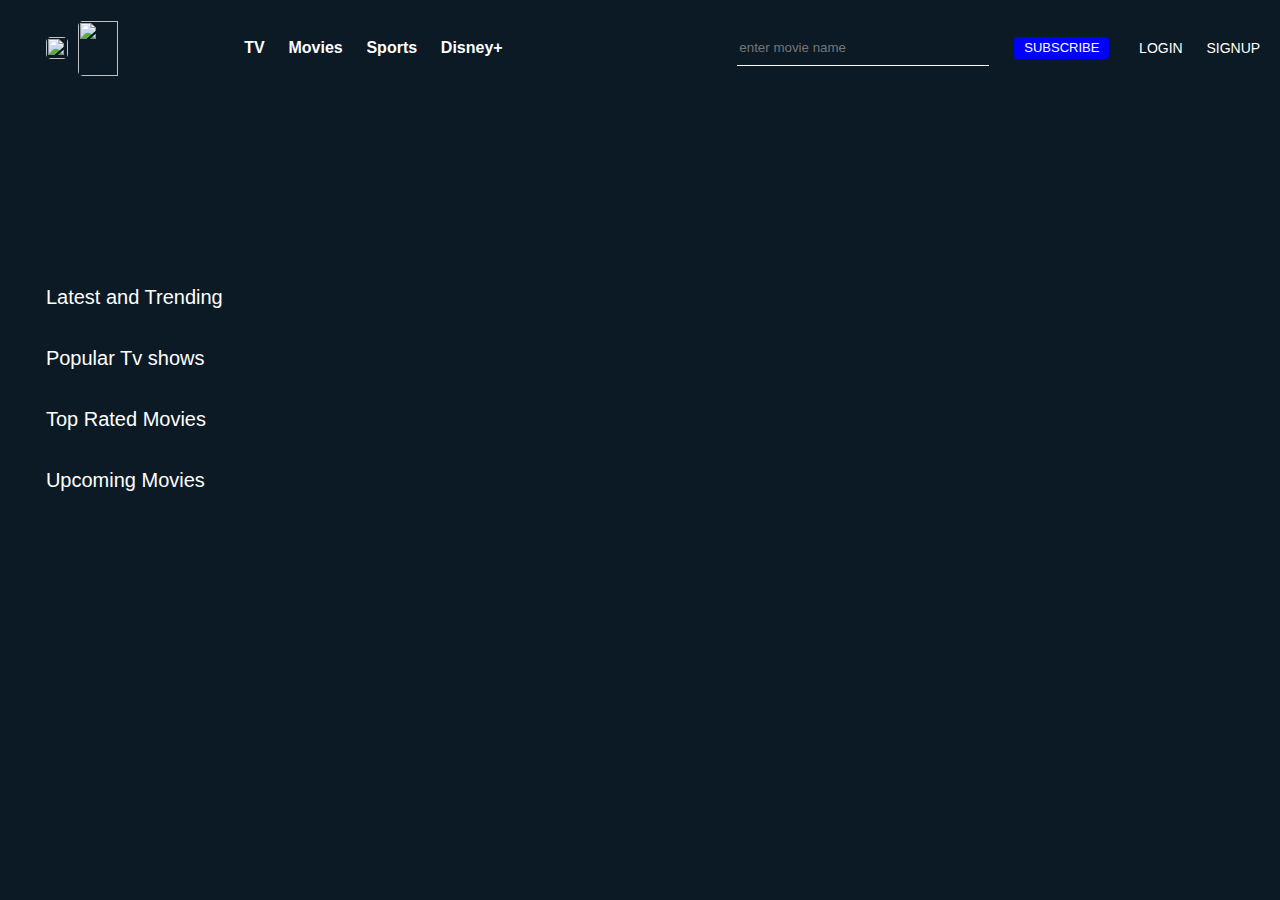
==== defaultMovie.html @ 097f17fd "Create defaultMovie.html" ====
<!DOCTYPE html>
<html lang="en">
<head>
    <meta charset="UTF-8">
    <meta http-equiv="X-UA-Compatible" content="IE=edge">
    <meta name="viewport" content="width=device-width, initial-scale=1.0">
    <title>Document</title>
    <style>
    *{
        font-family: sans-serif;
    }
    body{
       
        background-color:#0c1a25;

    }
#movie-name{
    height: 30px;
    border: none;
    padding: 2px;
    outline: none;
}

#movie-div,#movie-div2,#movie-div3,#movie-div4{
        width:98% ;
        display: flex;
        overflow-x: scroll;
        
        margin: 1% 0 0 2% ;

    }
    img{
        width: 140px;
        height: 180px;
        border-radius: 5px;
    }
#navbarContainer{
     width: 100%;
     height: 110px;
     position:sticky;
    top: 0;
    z-index: 100;
}
#nav-container{
    width: 100%;
    height: 80px;
    display: flex;
    background-color:#0c1a25;
   
            
}
#navbar-left{
    width: 50%;
    display: flex;
    align-items: center;
    margin: 3%;

}
.navbar-menu{
    color: white;
    font-weight:600;
    margin: 0 2%;
}

#navbar-right{
    width: 50%;
    display: flex;
    align-items: center;
}
#searchbar{
        width: 85%;
       margin-left: 10%;
        align-items: center;
    }
    #search-logo{
        margin:3% 0 0 19%;
        width: 15px;
        height: 15px;
       
     }
.disney-logo{
    height: 55px;
    width: 26%;
}
.vertline{
    color: white;
    height: 22px;
    width: 22px;
    margin-right: 10px;
}
.search{
    color: white;
    background-color:#0c1a25 ;
}
#search-button{
    width: 85%;
    display: flex;
}
.search-drop{
     display: flex;
      margin:  0 5% 0 57% ;
      
   
   
  
}
.hline{
    width: 97%;
    height: 1px;
    background-color: white;
}
.login-btn{
        color: white;
        font-weight: 400;
        margin-right:  3%;

    }
#subscribe-btn{
    width: 20%;
    height: 16px;
    font-size: 13px;
    padding: 3px 10px;
    border-radius: 4px;
    color: white;
    background-color: blue;
    text-align: center;
    margin:0 3%;
}
.slide-img{
    width: 100%;
    height: 400px;
}.slidebar1{
    width: 98%;
    
    
    padding: 2px;
    margin: 0 3%;
}
.poster-hover:hover{
    border-radius: 15px;
    transform:scale(1.15) ;
}
.category-text{
    color: white;
    font-size: 20px;
    margin: 2% 0 0 3% ;
}
.category-text1{
    color: white;
    font-size: 20px;
    margin: 13% 0 0 3% ; 
}
#login{
        width: 20%;
        height: 180px;
        padding: 6px;
        position: sticky ;
        margin: -133% 0 0 74%;
        display: none;
        box-shadow: -1px 1px 32px 3px rgba(40,40,57,0.77);
       -webkit-box-shadow: -1px 1px 32px 3px rgba(40,40,57,0.77);
       -moz-box-shadow: -1px 1px 32px 3px rgba(40,40,57,0.77);
        border: 1px solid #070d11;
    }
    #signup{
        width: 20%;
        height: 340px;
        padding: 6px;
        position: sticky;
        top: 120px;
        box-shadow: -1px 1px 32px 3px rgba(40,40,57,0.77);
       -webkit-box-shadow: -1px 1px 32px 3px rgba(40,40,57,0.77);
       -moz-box-shadow: -1px 1px 32px 3px rgba(40,40,57,0.77);
        margin: -133% 0 0 74%;
        display: none; 
        border: 1px solid #0d1418;
    }
    .inputbox input{
        height: 20px;
        margin: 1px 0 0 3%;
        width:87%;
        padding: 2px 0 0 5px;
        border-radius: 5px;
        outline: none;
        border: none;
        background-color:#0d1418 ;
        color: white;

    }
    .inputbox{
        background-color: #070d11;
    }
    .inputbox-hr{
        width: 95%;
        margin-left: 0 3%;
    }
    .login-btn{
        color: white;
        font-size: 14px;
        font-weight: 500;
        margin: 0 2%;

    }
    
    
    .login-button{
        width: 60%;
        height: 35px;
        margin: 5% 20%;
        background-color: #0c1a25;
        color: white;
        font-size: 20px;
        font-weight: 500;
        border-radius: 4px;
    }
    .closeBtn{
        margin:2px 88%;
    }
    .closeBtn:hover{
        background-color: red;
        color: white;
    }
</style>
</head>
<body>
<div id="navbarContainer">
<div id="nav-container">
    <div id="navbar-left" >
        <img class="vertline" src="https://icon-library.com/images/three-bar-menu-icon/three-bar-menu-icon-3.jpg" alt="">
         <img onclick="homepage()" class="disney-logo" src="https://github.com/pankaj5417/koovs.com/blob/main/icons/disney.png?raw=true" alt="">
          <div class="navbar-menu">TV</div>
          <div class="navbar-menu">Movies</div>
          <div class="navbar-menu">Sports</div>
          <div class="navbar-menu">Disney+</div>

        </div>

    <div id="navbar-right">
        <div id="searchbar">
            <div id="search-button">
                <input oninput="debounce(searchMovie,1000)" type="text" class="search" id="movie-name" placeholder="enter movie name" >
                <img id="search-logo" src="https://icon-library.com/images/svg-search-icon/svg-search-icon-9.jpg" alt="">  
            </div>
            
            <div class="hline"></div>


         </div>
       
        <div id="subscribe-btn">SUBSCRIBE</div>
        <div class="login-btn" id="login-btn" >LOGIN</div>
        <div id="signup-btn" class="login-btn" >SIGNUP</div>
   
    </div>

</div>
<div class="search-drop" id="search-dropdown"></div>
</div>

<div class="slidebar1" id="slidebar"></div>

<div class="category-text1">Latest and Trending</div>
<div id="movie-div"></div>
<div class="category-text">Popular Tv shows</div>
    <div id="movie-div2"></div>
    <div class="category-text">Top Rated Movies</div>
    <div id="movie-div3"></div>
    <div class="category-text">Upcoming Movies</div>
    <div id="movie-div4"></div>

    <div class="signdiv" id="signup">
        <form onsubmit="signup(event)" id="signup-form" action="">
            <button id="closeBtn1" class="closeBtn"> ✖</button>
        <div class="inputbox">

        
            <input type="text" id="name" placeholder="Enter Name"  >
            <hr>
            <input type="email" id="email" placeholder="Enter email"  >
            <hr>
            <input type="password" id="password" placeholder="Enter password"  >
            <hr>
            <input type="number" id="mobile" placeholder="Enter mobile"  >
            <hr>
            <input type="text" id="username" placeholder="Enter username"  >
            <hr>
            <input type="text" id="description" placeholder="Enter description"  >
            <hr>
        </div>
        <input type="submit" id="btn1" class="login-button" value="Sign Up">

        </form>
    </div>

    <div class="logindiv" id="login">
        <button id="closeBtn2" class="closeBtn"> ✖</button>

        <form onsubmit="login(event)" id="login-form" action="">
          <div class="inputbox">
            <input type="text" id="username2" placeholder="Enter username"  >
            <hr class="inputbox-hr">
            <input type="password" id="password2" placeholder="Enter Password"  >
            <hr class="inputbox-hr">
        </div>
            <input type="submit" id="btn2" class="login-button" value="Login">
        
        </form>
    </div>
     
    <div id="productDetail"></div>
</body>
</html>
<script>

//getting data from localStorage and mapping it with api call data
    
 //var productDetail=document.getElementById("productDetail")
     var slidebar=document.getElementById("slidebar")
      var products=JSON.parse(localStorage.getItem('mcart'))
       products.forEach(function(prod){
       console.log(prod.id)
    async function getMovie(){
        
        try{
           // let movie_name=document.getElementById("movie-name").value
           let res1=await fetch(`https://api.themoviedb.org/3//movie/${prod.id}?api_key=ac0e095d5ca7ec68c7406d38019b52fa&language=en-US`)
       // let res1=await fetch(`https://api.themoviedb.org/3/movie/popular?api_key=ac0e095d5ca7ec68c7406d38019b52fa&language=en-US`)
       // let data1=await res1.json()
        let data=await res1.json()
        console.log(data)
        let mvdata=data
        showMovies(mvdata)
        }
       catch(res){
            console.log(res)
        }
        
    }
    getMovie()
})

//shwoing the movie detail

function showMovies(product){
    console.log(product.original_title)

let div=document.createElement("div");
let div2=document.createElement("div")
let mv_title=document.createElement("p");
mv_title.innerText="Title :" +product.original_title;
let mv_rating=document.createElement("p");
mv_rating.innerText="Imdb :"+product.vote_average;
let poster=document.createElement("img");
poster.src=`https://image.tmdb.org/t/p/w500/${product.poster_path}`;
let lang=document.createElement("p");
lang.innerText="Language :"+ product.original_language;
let runtime=document.createElement("p");
runtime.innerText="Runtime :"+ product.runtime;
let overview=document.createElement("p");
overview.innerText="Overview :"+ product.overview;
let genre=document.createElement("p");
let recommend=document.createElement("p")
recommend.innerText  ="Recommended";
genre.innerText="Genre :"+ product.genres[0].name;
//poster.className="poster-hover"

   div.style.width="98%"
   div.style.height="400px"
   
   
   mv_title.style.fontSize="18px"
  // mv_title.style.display="flex"
  
  
  
   poster.style.width="100%"
   poster.style.height="100%"
   div.append(poster)
   div2.append(mv_title,genre,lang,runtime,mv_rating,overview)
slidebar.append(div,div2)
//slidebar.style.display="flex"
slidebar.style.width="95%"
slidebar.style.margin="auto"
div2.style.color='white'
div2.style.marginTop="-30%"
div2.style.marginLeft="3%"
div2.style.width="67%"
//})
      }


     // showMovie(products)


     
 var searchDropdown=document.getElementById("search-dropdown")




 async function searchMovie(){
        try{
            let movie_name=document.getElementById("movie-name").value
        let res=await fetch(`http://www.omdbapi.com/?apikey=8a493bfd&s=${movie_name}`)
       // let res1=await fetch(`https://api.themoviedb.org/3/movie/popular?api_key=ac0e095d5ca7ec68c7406d38019b52fa&language=en-US`)
       // let data1=await res1.json()
        let data=await res.json()
        console.log(data)
        let mvdata=data.Search
        showMovie(mvdata)
        }
       catch(res){
            console.log(res)
        }
        
    }
    async function defaultMovie(){
        try{
            let res1=await fetch(`https://api.themoviedb.org/3/movie/popular?api_key=ac0e095d5ca7ec68c7406d38019b52fa&language=en-US`)
            let res2=await fetch(`https://api.themoviedb.org/3/tv/popular?api_key=ac0e095d5ca7ec68c7406d38019b52fa&language=en-US`)
            let res3=await fetch(`https://api.themoviedb.org/3/movie/top_rated?api_key=ac0e095d5ca7ec68c7406d38019b52fa&language=en-US`)
            let res4=await fetch(`https://api.themoviedb.org/3/movie/upcoming/?api_key=ac0e095d5ca7ec68c7406d38019b52fa&language=en-US`)

      
            let data1=await res1.json()
            let data2=await res2.json()
            let data3=await res3.json()
            let data4=await res4.json()
       showDefault(data1.results)
       showDefault2(data2.results)
       showDefault3(data3.results)
       showDefault4(data4.results)
       console.log(data1.results)
        }catch(res){
            console.log(res)
        }
    }
    defaultMovie()
   
    var movie_div=document.getElementById("movie-div");
    var movie_div2=document.getElementById("movie-div2")
    var movie_div3=document.getElementById("movie-div3")
    var movie_div4=document.getElementById("movie-div4")

function showDefault(prod1){
 // movie_div.innerHTML=null;

if(prod1==undefined){
let giferr=document.createElement("img") 
giferr.src="https://miro.medium.com/max/1400/1*zBFBJktPD3_z0S_35kO5Hg.gif"  
movie_div.append(giferr) 
} 
prod1.forEach(function(product){


let div=document.createElement("div");
let mv_title=document.createElement("p");
mv_title.innerText="Title :" +product.original_title;
let mv_rating=document.createElement("p");
mv_rating.innerText="Imdb :"+product.vote_average;
let poster=document.createElement("img");
poster.src=`https://image.tmdb.org/t/p/w500/${product.poster_path}`;
let lang=document.createElement("p");
lang.innerText="Language :"+ product.original_language;
let runtime=document.createElement("p");
runtime.innerText="Runtime :"+ product.Runtime;
let actor=document.createElement("p");
actor.innerText="Actors :"+ product.Actors;
let genre=document.createElement("p");
let recommend=document.createElement("p")
recommend.innerText  ="Recommended";
genre.innerText="Genre :"+ product.Genre;
poster.className="poster-hover"

div.append(poster)   
div.style.margin="1%"  
movie_div.append(div)
//if(product.vote_average>8.5){
 //   div.append(poster,mv_title,genre,lang,actor,runtime,mv_rating)     


// console.log(mv)
//}else{
//div.append(poster,mv_title,genre,lang,actor,runtime,mv_rating)

// console.log(mv)
//}

    //div.append(poster,mv_title,genre,lang,actor,runtime,mv_rating,recommend)  
    poster.onclick=function(){
      showData(product)
      window.location.href="defaultMovie.html"
    }
       

})
}


//show default2

function showDefault2(prod1){
 // movie_div.innerHTML=null;

if(prod1==undefined){
let giferr=document.createElement("img") 
giferr.src="https://miro.medium.com/max/1400/1*zBFBJktPD3_z0S_35kO5Hg.gif"  
movie_div.append(giferr) 
} 
prod1.forEach(function(product){


let div=document.createElement("div");
let mv_title=document.createElement("p");

let poster=document.createElement("img");
poster.src=`https://image.tmdb.org/t/p/w500/${product.poster_path}`;
poster.className="poster-hover"

div.append(poster)
div.style.margin="1%"     
movie_div2.append(div)

    //div.append(poster,mv_title,genre,lang,actor,runtime,mv_rating,recommend)  
    poster.onclick=function(){
      showData(product)
      window.location.href="defaultMovie.html"
    }
})
}

//default movie3

function showDefault3(prod1){
 // movie_div.innerHTML=null;

if(prod1==undefined){
let giferr=document.createElement("img") 
giferr.src="https://miro.medium.com/max/1400/1*zBFBJktPD3_z0S_35kO5Hg.gif"  
movie_div.append(giferr) 
} 
prod1.forEach(function(product){


let div=document.createElement("div");
let mv_title=document.createElement("p");

let poster=document.createElement("img");
poster.src=`https://image.tmdb.org/t/p/w500/${product.poster_path}`;
poster.className="poster-hover"

div.append(poster)
div.style.margin="1%"     
movie_div3.append(div)

    //div.append(poster,mv_title,genre,lang,actor,runtime,mv_rating,recommend)  
    poster.onclick=function(){
      showData(product)
      window.location.href="defaultMovie.html"
    }
})
}

//default movie 4

function showDefault4(prod1){
 // movie_div.innerHTML=null;

if(prod1==undefined){
let giferr=document.createElement("img") 
giferr.src="https://miro.medium.com/max/1400/1*zBFBJktPD3_z0S_35kO5Hg.gif"  
movie_div.append(giferr) 
} 
prod1.forEach(function(product){


let div=document.createElement("div");
let mv_title=document.createElement("p");

let poster=document.createElement("img");
poster.src=`https://image.tmdb.org/t/p/w500/${product.poster_path}`;
poster.className="poster-hover"

div.append(poster)
div.style.margin="1%"     
movie_div4.append(div)

    //div.append(poster,mv_title,genre,lang,actor,runtime,mv_rating,recommend)  
    poster.onclick=function(){
      showData(product)
      window.location.href="defaultMovie.html"
    }
})
}


     //search movie

    function showMovie(prod){
        searchDropdown.innerHTML=null;

        if(prod==undefined){
        let giferr=document.createElement("img") 
        giferr.src="https://miro.medium.com/max/1400/1*zBFBJktPD3_z0S_35kO5Hg.gif"  
        searchDropdown.append(giferr) 
        } 
        prod.forEach(function(product){

    // var movie_div=document.getElementById("movie-div");

     let div=document.createElement("div");
     let mv_title=document.createElement("p");
    mv_title.innerText="Title :" +product.Title;
   let mv_rating=document.createElement("p");
   mv_rating.innerText="Imdb :"+product.imdbRating;
   let poster=document.createElement("img");
   poster.src=product.Poster;
   let lang=document.createElement("p");
   lang.innerText="Language :"+ product.Language;
   let runtime=document.createElement("p");
   runtime.innerText="Runtime :"+ product.Runtime;
   let actor=document.createElement("p");
   actor.innerText="Actors :"+ product.Actors;
   let genre=document.createElement("p");
   let recommend=document.createElement("p")
   recommend.innerText  ="Recommended";
   genre.innerText="Genre :"+ product.Genre;

   div.style.width="95%"
   div.style.height="160px"
   div.style.display="flex"
   div.style.margin="5px"
   div.style.backgroundColor="#183144"
  // poster.style.marginLeft="10px"
   poster.style.margin="3%"
   poster.style.width="10%"
   searchDropdown.style.height="400px"
   searchDropdown.style.display="flex"
   searchDropdown.style.flexDirection="column"
   searchDropdown.style.width="22%"
   searchDropdown.style.overflow="scroll"
   searchDropdown.style.backgroundColor="#0c1a20"
   mv_title.style.fontSize="13px"
  // mv_title.style.display="flex"
   mv_title.style.marginLeft="15px"
   mv_title.style.width="70%"
   mv_title.style.marginTop="4px"
   mv_title.style.marginTop="3%"
   mv_title.style.color="white"

  
  
   poster.style.width="150px"
   poster.style.height="70px"
   div.append(poster,mv_title)
  searchDropdown.appendChild(div)
   if(product.imdbRating>8.5){
    //div.append(poster,mv_title,genre,lang,actor,runtime,mv_rating,recommend)  
    poster.onclick=function(){
      showData(product)
      window.location.href="movieDetails.html"
   } 
  
  
  // searchDropdown.append(poster,mv_title)
   //console.log(mv)
   }else{
   // poster.append(mv_title,genre,lang,actor,runtime,mv_rating)     
    //searchDropdown.append(poster,mv_title)
   poster.onclick=function(){
      showData(product)
      window.location.href="movieDetails.html"

   }    

   console.log(movie_div)
     }
  })
     
}




//debounce
    var timerid;

    function debounce(func,delay) {
        if(timerid){
            clearTimeout(timerid)
        }
        timerid=setTimeout(function () {
        func()
            
        },delay)
    }


    if(localStorage.getItem('mcart')===null){
    localStorage.setItem('mcart',JSON.stringify([]))
}
function showData(p){
  var products_cart=JSON.parse(localStorage.getItem('mcart'))
  //products_cart.push(p)
  products_cart.pop()
    products_cart.push(p)

localStorage.setItem('mcart',JSON.stringify(products_cart)) 
  

//localStorage.setItem('cart',JSON.stringify(products_cart)) 

  
}


//login & signup page

var signupBtn=document.getElementById("signup-btn")
var loginBtn=document.getElementById("login-btn")
//signupBtn.addEventListener("click",signup)
//loginBtn.addEventListener("click",login)

let closeBtn2=document.getElementById("closeBtn2")
closeBtn2.onclick=function(){
    let login1=document.getElementById("login")
   
        login1.style.display="none"
    }
    let closeBtn1=document.getElementById("closeBtn1")
closeBtn1.onclick=function(){
    let login1=document.getElementById("signup")
   
        login1.style.display="none"
    }

   loginBtn.onclick= function(){
    let loginshow=document.getElementById("login")
    //loginshow.innerHTML=null;
    loginshow.style.display="block"
   // loginshow.style.background="#0c1a25"
}
signupBtn.onclick=function(){
    let signupshow=document.getElementById("signup")
    //signupshow.innerHTML=null;
    signupshow.style.display="block"
   // signupshow.style.backgroundColor="#0c1a25"
}
var form=document.getElementById("signup-form")
   

//login &signup 
function signup(e){
        e.preventDefault()
    let userdata={
        name:form.name.value,
        email:form.name.value,
        password:form.password.value,
        username:form.username.value,
        description:form.description.value,
        mobile:form.mobile.value
    }
    userdata=JSON.stringify(userdata)
    fetch("http://masai-api-mocker.herokuapp.com/auth/register",{
        method:"POST",
        body:userdata,
        headers:{
            "Content-Type":"application/json"
        },
    })
    .then((res)=>{
        return res.json()
    })
    .then((res)=>{
        console.log(res)
    })
    .catch((err)=>{
        console.log(err)
    })


    }

     function login(e){
        e.preventDefault()
        let form1=document.getElementById("login-form")
     let userdata={
        username:form1.username2.value,
        password:form1.password2.value,
        
    }
   let data_to_send=JSON.stringify(userdata)

   fetch("http://masai-api-mocker.herokuapp.com/auth/login",{
  method:"POST",
  body:data_to_send,

 headers:{
            "Content-Type":"application/json"
        },

})
.then((res)=>{
   return res.json()
})
.then((res)=>{
    console.log(res)
    fetchData(userdata.username,res.token)
})
.catch((err)=>{
    console.log(err)
})
}

function fetchData(username,token){
    fetch(`http://masai-api-mocker.herokuapp.com/user/${username}`,{
        headers:{
            "Content-Type":"application/json",
          Authorization:`Bearer ${token}`,
        },
    })
    .then((res)=>{
   return res.json()
})
.then((res)=>{
    console.log(res)
    console.log(res.name)
    if(res.name!=""){
        let subBtn=document.getElementById("login-btn")
        subBtn.innerText="Hello!,"+" "+res.name
        subBtn.style.fontSize="14px"
        subBtn.style.fontWeight="300"
        let signupBtn=document.getElementById("signup-btn")
        signupBtn.style.display="none"
    }
})
.catch((err)=>{
    console.log(err)
})
}




function homepage(){
    window.location.href="movie3.html"
}
 
</script>
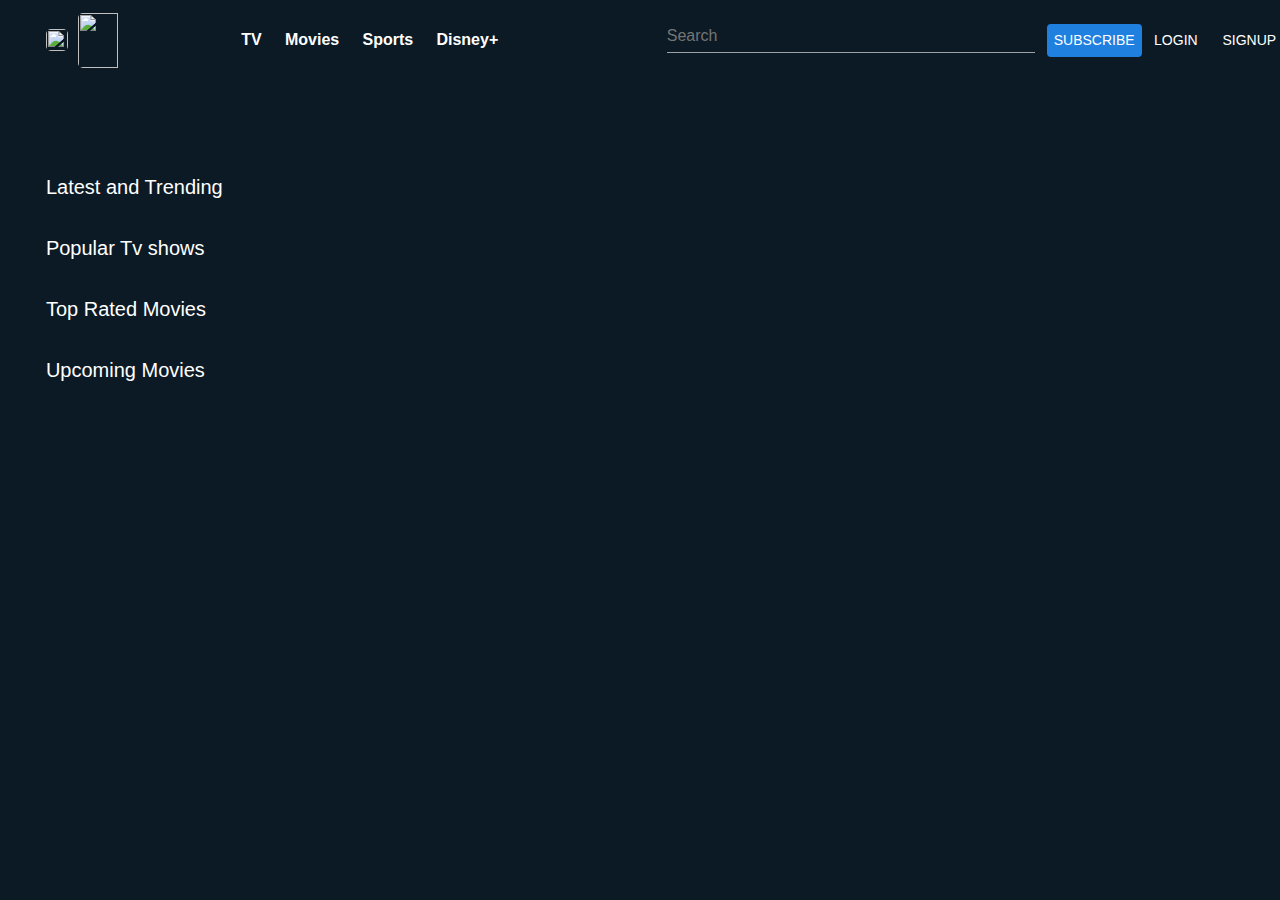
==== commit a33e46dd: "fixed the navbar and login and signup menu" ====
--- a/defaultMovie.html
+++ b/defaultMovie.html
@@ -1,267 +1,65 @@
 <!DOCTYPE html>
 <html lang="en">
-<head>
-    <meta charset="UTF-8">
-    <meta http-equiv="X-UA-Compatible" content="IE=edge">
-    <meta name="viewport" content="width=device-width, initial-scale=1.0">
+  <head>
+    <meta charset="UTF-8" />
+    <meta http-equiv="X-UA-Compatible" content="IE=edge" />
+    <meta name="viewport" content="width=device-width, initial-scale=1.0" />
     <title>Document</title>
-    <style>
-    *{
-        font-family: sans-serif;
-    }
-    body{
-       
-        background-color:#0c1a25;
-
-    }
-#movie-name{
-    height: 30px;
-    border: none;
-    padding: 2px;
-    outline: none;
-}
-
-#movie-div,#movie-div2,#movie-div3,#movie-div4{
-        width:98% ;
-        display: flex;
-        overflow-x: scroll;
-        
-        margin: 1% 0 0 2% ;
-
-    }
-    img{
-        width: 140px;
-        height: 180px;
-        border-radius: 5px;
-    }
-#navbarContainer{
-     width: 100%;
-     height: 110px;
-     position:sticky;
-    top: 0;
-    z-index: 100;
-}
-#nav-container{
-    width: 100%;
-    height: 80px;
-    display: flex;
-    background-color:#0c1a25;
-   
-            
-}
-#navbar-left{
-    width: 50%;
-    display: flex;
-    align-items: center;
-    margin: 3%;
-
-}
-.navbar-menu{
-    color: white;
-    font-weight:600;
-    margin: 0 2%;
-}
-
-#navbar-right{
-    width: 50%;
-    display: flex;
-    align-items: center;
-}
-#searchbar{
-        width: 85%;
-       margin-left: 10%;
-        align-items: center;
-    }
-    #search-logo{
-        margin:3% 0 0 19%;
-        width: 15px;
-        height: 15px;
-       
-     }
-.disney-logo{
-    height: 55px;
-    width: 26%;
-}
-.vertline{
-    color: white;
-    height: 22px;
-    width: 22px;
-    margin-right: 10px;
-}
-.search{
-    color: white;
-    background-color:#0c1a25 ;
-}
-#search-button{
-    width: 85%;
-    display: flex;
-}
-.search-drop{
-     display: flex;
-      margin:  0 5% 0 57% ;
-      
-   
-   
-  
-}
-.hline{
-    width: 97%;
-    height: 1px;
-    background-color: white;
-}
-.login-btn{
-        color: white;
-        font-weight: 400;
-        margin-right:  3%;
-
-    }
-#subscribe-btn{
-    width: 20%;
-    height: 16px;
-    font-size: 13px;
-    padding: 3px 10px;
-    border-radius: 4px;
-    color: white;
-    background-color: blue;
-    text-align: center;
-    margin:0 3%;
-}
-.slide-img{
-    width: 100%;
-    height: 400px;
-}.slidebar1{
-    width: 98%;
-    
-    
-    padding: 2px;
-    margin: 0 3%;
-}
-.poster-hover:hover{
-    border-radius: 15px;
-    transform:scale(1.15) ;
-}
-.category-text{
-    color: white;
-    font-size: 20px;
-    margin: 2% 0 0 3% ;
-}
-.category-text1{
-    color: white;
-    font-size: 20px;
-    margin: 13% 0 0 3% ; 
-}
-#login{
-        width: 20%;
-        height: 180px;
-        padding: 6px;
-        position: sticky ;
-        margin: -133% 0 0 74%;
-        display: none;
-        box-shadow: -1px 1px 32px 3px rgba(40,40,57,0.77);
-       -webkit-box-shadow: -1px 1px 32px 3px rgba(40,40,57,0.77);
-       -moz-box-shadow: -1px 1px 32px 3px rgba(40,40,57,0.77);
-        border: 1px solid #070d11;
-    }
-    #signup{
-        width: 20%;
-        height: 340px;
-        padding: 6px;
-        position: sticky;
-        top: 120px;
-        box-shadow: -1px 1px 32px 3px rgba(40,40,57,0.77);
-       -webkit-box-shadow: -1px 1px 32px 3px rgba(40,40,57,0.77);
-       -moz-box-shadow: -1px 1px 32px 3px rgba(40,40,57,0.77);
-        margin: -133% 0 0 74%;
-        display: none; 
-        border: 1px solid #0d1418;
-    }
-    .inputbox input{
-        height: 20px;
-        margin: 1px 0 0 3%;
-        width:87%;
-        padding: 2px 0 0 5px;
-        border-radius: 5px;
-        outline: none;
-        border: none;
-        background-color:#0d1418 ;
-        color: white;
-
-    }
-    .inputbox{
-        background-color: #070d11;
-    }
-    .inputbox-hr{
-        width: 95%;
-        margin-left: 0 3%;
-    }
-    .login-btn{
-        color: white;
-        font-size: 14px;
-        font-weight: 500;
-        margin: 0 2%;
-
-    }
-    
-    
-    .login-button{
-        width: 60%;
-        height: 35px;
-        margin: 5% 20%;
-        background-color: #0c1a25;
-        color: white;
-        font-size: 20px;
-        font-weight: 500;
-        border-radius: 4px;
-    }
-    .closeBtn{
-        margin:2px 88%;
-    }
-    .closeBtn:hover{
-        background-color: red;
-        color: white;
-    }
-</style>
-</head>
-<body>
-<div id="navbarContainer">
-<div id="nav-container">
-    <div id="navbar-left" >
-        <img class="vertline" src="https://icon-library.com/images/three-bar-menu-icon/three-bar-menu-icon-3.jpg" alt="">
-         <img onclick="homepage()" class="disney-logo" src="https://github.com/pankaj5417/koovs.com/blob/main/icons/disney.png?raw=true" alt="">
+    <link rel="stylesheet" href="./defaultMovie.css">
+  </head>
+  <body>
+    <div id="navbarContainer">
+      <div id="nav-container">
+        <div id="navbar-left">
+          <img
+            class="vertline"
+            src="https://icon-library.com/images/three-bar-menu-icon/three-bar-menu-icon-3.jpg"
+            alt=""
+          />
+          <img
+            onclick="homepage()"
+            class="disney-logo"
+            src="https://github.com/pankaj5417/koovs.com/blob/main/icons/disney.png?raw=true"
+            alt=""
+          />
           <div class="navbar-menu">TV</div>
           <div class="navbar-menu">Movies</div>
           <div class="navbar-menu">Sports</div>
           <div class="navbar-menu">Disney+</div>
-
         </div>
 
-    <div id="navbar-right">
-        <div id="searchbar">
+        <div id="navbar-right">
+          <div id="searchbar">
             <div id="search-button">
-                <input oninput="debounce(searchMovie,1000)" type="text" class="search" id="movie-name" placeholder="enter movie name" >
-                <img id="search-logo" src="https://icon-library.com/images/svg-search-icon/svg-search-icon-9.jpg" alt="">  
+              <input
+                oninput="debounce(searchMovie,1000)"
+                type="text"
+                class="search"
+                id="movie-name"
+                placeholder="Search"
+              />
+              <img
+                id="search-logo"
+                src="https://icon-library.com/images/svg-search-icon/svg-search-icon-9.jpg"
+                alt=""
+              />
             </div>
-            
-            <div class="hline"></div>
 
+          </div>
 
-         </div>
-       
-        <div id="subscribe-btn">SUBSCRIBE</div>
-        <div class="login-btn" id="login-btn" >LOGIN</div>
-        <div id="signup-btn" class="login-btn" >SIGNUP</div>
-   
+          <div id="subscribe-btn">SUBSCRIBE</div>
+          <div class="login-btn" id="login-btn">LOGIN</div>
+          <div id="signup-btn" class="login-btn">SIGNUP</div>
+        </div>
+      </div>
+      <div class="search-drop" id="search-dropdown"></div>
     </div>
 
-</div>
-<div class="search-drop" id="search-dropdown"></div>
-</div>
+    <div class="slidebar1" id="slidebar"></div>
 
-<div class="slidebar1" id="slidebar"></div>
-
-<div class="category-text1">Latest and Trending</div>
-<div id="movie-div"></div>
-<div class="category-text">Popular Tv shows</div>
+    <div class="category-text1">Latest and Trending</div>
+    <div id="movie-div"></div>
+    <div class="category-text">Popular Tv shows</div>
     <div id="movie-div2"></div>
     <div class="category-text">Top Rated Movies</div>
     <div id="movie-div3"></div>
@@ -270,580 +68,62 @@
 
     <div class="signdiv" id="signup">
         <form onsubmit="signup(event)" id="signup-form" action="">
-            <button id="closeBtn1" class="closeBtn"> ✖</button>
-        <div class="inputbox">
-
-        
-            <input type="text" id="name" placeholder="Enter Name"  >
-            <hr>
-            <input type="email" id="email" placeholder="Enter email"  >
-            <hr>
-            <input type="password" id="password" placeholder="Enter password"  >
-            <hr>
-            <input type="number" id="mobile" placeholder="Enter mobile"  >
-            <hr>
-            <input type="text" id="username" placeholder="Enter username"  >
-            <hr>
-            <input type="text" id="description" placeholder="Enter description"  >
-            <hr>
-        </div>
-        <input type="submit" id="btn1" class="login-button" value="Sign Up">
-
+          <button id="closeBtn1" class="closeBtn">✖</button>
+          <div class="inputbox">
+            <input type="text" id="name" placeholder="Enter Name" />
+            <div class="inputbox-hr" ></div>
+            <br>
+            <input type="email" id="email" placeholder="Enter email" />
+            <div class="inputbox-hr" ></div>
+            <br>
+            <input type="password" id="password" placeholder="Enter password" />
+            <div class="inputbox-hr" ></div>
+            <br>
+            <input type="number" id="mobile" placeholder="Enter mobile" />
+            <div class="inputbox-hr" ></div>
+            <br>
+            <input type="text" id="username" placeholder="Enter username" />
+            <div class="inputbox-hr" ></div>
+            <br>
+            <input type="text" id="description" placeholder="Enter description" />
+            <div class="inputbox-hr" ></div>
+          </div>
+          <br>
+          <input type="submit" id="btn1" class="login-button" value="Sign Up" />
         </form>
-    </div>
-
-    <div class="logindiv" id="login">
-        <button id="closeBtn2" class="closeBtn"> ✖</button>
-
+      </div>
+  
+      <div class="logindiv" id="login">
+        <button id="closeBtn2" class="closeBtn">✖</button>
+  
+        <h3 style="color:white;margin-left: 3px;">Login to continue</h3>
         <form onsubmit="login(event)" id="login-form" action="">
           <div class="inputbox">
-            <input type="text" id="username2" placeholder="Enter username"  >
-            <hr class="inputbox-hr">
-            <input type="password" id="password2" placeholder="Enter Password"  >
-            <hr class="inputbox-hr">
-        </div>
-            <input type="submit" id="btn2" class="login-button" value="Login">
-        
+            <input type="text" id="username2" placeholder="Enter username" />
+            <br>
+            <div class="inputbox-hr" ></div>
+            <br>
+           <input type="password" id="password2" placeholder="Enter Password" />
+            <br>
+            <div class="inputbox-hr" ></div>
+            <br>
+                  <h2 style="text-align:center ; color: white;">OR</h2>
+                  <br>
+            <span style="color: white;">+91</span><input type="number" id="password2" placeholder="Enter Mobile number" />
+            <br>
+            <div class="inputbox-hr" ></div>
+  
+            <br>
+          </div>
+          <input type="submit" id="btn2" class="login-button" value="Login" />
         </form>
-    </div>
-     
+      </div>
     <div id="productDetail"></div>
-</body>
+  </body>
 </html>
-<script>
+<script src="./defaultMovie.js">
+  //getting data from localStorage and mapping it with api call data
 
-//getting data from localStorage and mapping it with api call data
-    
- //var productDetail=document.getElementById("productDetail")
-     var slidebar=document.getElementById("slidebar")
-      var products=JSON.parse(localStorage.getItem('mcart'))
-       products.forEach(function(prod){
-       console.log(prod.id)
-    async function getMovie(){
-        
-        try{
-           // let movie_name=document.getElementById("movie-name").value
-           let res1=await fetch(`https://api.themoviedb.org/3//movie/${prod.id}?api_key=ac0e095d5ca7ec68c7406d38019b52fa&language=en-US`)
-       // let res1=await fetch(`https://api.themoviedb.org/3/movie/popular?api_key=ac0e095d5ca7ec68c7406d38019b52fa&language=en-US`)
-       // let data1=await res1.json()
-        let data=await res1.json()
-        console.log(data)
-        let mvdata=data
-        showMovies(mvdata)
-        }
-       catch(res){
-            console.log(res)
-        }
-        
-    }
-    getMovie()
-})
-
-//shwoing the movie detail
-
-function showMovies(product){
-    console.log(product.original_title)
-
-let div=document.createElement("div");
-let div2=document.createElement("div")
-let mv_title=document.createElement("p");
-mv_title.innerText="Title :" +product.original_title;
-let mv_rating=document.createElement("p");
-mv_rating.innerText="Imdb :"+product.vote_average;
-let poster=document.createElement("img");
-poster.src=`https://image.tmdb.org/t/p/w500/${product.poster_path}`;
-let lang=document.createElement("p");
-lang.innerText="Language :"+ product.original_language;
-let runtime=document.createElement("p");
-runtime.innerText="Runtime :"+ product.runtime;
-let overview=document.createElement("p");
-overview.innerText="Overview :"+ product.overview;
-let genre=document.createElement("p");
-let recommend=document.createElement("p")
-recommend.innerText  ="Recommended";
-genre.innerText="Genre :"+ product.genres[0].name;
-//poster.className="poster-hover"
-
-   div.style.width="98%"
-   div.style.height="400px"
-   
-   
-   mv_title.style.fontSize="18px"
-  // mv_title.style.display="flex"
-  
-  
-  
-   poster.style.width="100%"
-   poster.style.height="100%"
-   div.append(poster)
-   div2.append(mv_title,genre,lang,runtime,mv_rating,overview)
-slidebar.append(div,div2)
-//slidebar.style.display="flex"
-slidebar.style.width="95%"
-slidebar.style.margin="auto"
-div2.style.color='white'
-div2.style.marginTop="-30%"
-div2.style.marginLeft="3%"
-div2.style.width="67%"
-//})
-      }
-
-
-     // showMovie(products)
-
-
-     
- var searchDropdown=document.getElementById("search-dropdown")
-
-
-
-
- async function searchMovie(){
-        try{
-            let movie_name=document.getElementById("movie-name").value
-        let res=await fetch(`http://www.omdbapi.com/?apikey=8a493bfd&s=${movie_name}`)
-       // let res1=await fetch(`https://api.themoviedb.org/3/movie/popular?api_key=ac0e095d5ca7ec68c7406d38019b52fa&language=en-US`)
-       // let data1=await res1.json()
-        let data=await res.json()
-        console.log(data)
-        let mvdata=data.Search
-        showMovie(mvdata)
-        }
-       catch(res){
-            console.log(res)
-        }
-        
-    }
-    async function defaultMovie(){
-        try{
-            let res1=await fetch(`https://api.themoviedb.org/3/movie/popular?api_key=ac0e095d5ca7ec68c7406d38019b52fa&language=en-US`)
-            let res2=await fetch(`https://api.themoviedb.org/3/tv/popular?api_key=ac0e095d5ca7ec68c7406d38019b52fa&language=en-US`)
-            let res3=await fetch(`https://api.themoviedb.org/3/movie/top_rated?api_key=ac0e095d5ca7ec68c7406d38019b52fa&language=en-US`)
-            let res4=await fetch(`https://api.themoviedb.org/3/movie/upcoming/?api_key=ac0e095d5ca7ec68c7406d38019b52fa&language=en-US`)
-
-      
-            let data1=await res1.json()
-            let data2=await res2.json()
-            let data3=await res3.json()
-            let data4=await res4.json()
-       showDefault(data1.results)
-       showDefault2(data2.results)
-       showDefault3(data3.results)
-       showDefault4(data4.results)
-       console.log(data1.results)
-        }catch(res){
-            console.log(res)
-        }
-    }
-    defaultMovie()
-   
-    var movie_div=document.getElementById("movie-div");
-    var movie_div2=document.getElementById("movie-div2")
-    var movie_div3=document.getElementById("movie-div3")
-    var movie_div4=document.getElementById("movie-div4")
-
-function showDefault(prod1){
- // movie_div.innerHTML=null;
-
-if(prod1==undefined){
-let giferr=document.createElement("img") 
-giferr.src="https://miro.medium.com/max/1400/1*zBFBJktPD3_z0S_35kO5Hg.gif"  
-movie_div.append(giferr) 
-} 
-prod1.forEach(function(product){
-
-
-let div=document.createElement("div");
-let mv_title=document.createElement("p");
-mv_title.innerText="Title :" +product.original_title;
-let mv_rating=document.createElement("p");
-mv_rating.innerText="Imdb :"+product.vote_average;
-let poster=document.createElement("img");
-poster.src=`https://image.tmdb.org/t/p/w500/${product.poster_path}`;
-let lang=document.createElement("p");
-lang.innerText="Language :"+ product.original_language;
-let runtime=document.createElement("p");
-runtime.innerText="Runtime :"+ product.Runtime;
-let actor=document.createElement("p");
-actor.innerText="Actors :"+ product.Actors;
-let genre=document.createElement("p");
-let recommend=document.createElement("p")
-recommend.innerText  ="Recommended";
-genre.innerText="Genre :"+ product.Genre;
-poster.className="poster-hover"
-
-div.append(poster)   
-div.style.margin="1%"  
-movie_div.append(div)
-//if(product.vote_average>8.5){
- //   div.append(poster,mv_title,genre,lang,actor,runtime,mv_rating)     
-
-
-// console.log(mv)
-//}else{
-//div.append(poster,mv_title,genre,lang,actor,runtime,mv_rating)
-
-// console.log(mv)
-//}
-
-    //div.append(poster,mv_title,genre,lang,actor,runtime,mv_rating,recommend)  
-    poster.onclick=function(){
-      showData(product)
-      window.location.href="defaultMovie.html"
-    }
-       
-
-})
-}
-
-
-//show default2
-
-function showDefault2(prod1){
- // movie_div.innerHTML=null;
-
-if(prod1==undefined){
-let giferr=document.createElement("img") 
-giferr.src="https://miro.medium.com/max/1400/1*zBFBJktPD3_z0S_35kO5Hg.gif"  
-movie_div.append(giferr) 
-} 
-prod1.forEach(function(product){
-
-
-let div=document.createElement("div");
-let mv_title=document.createElement("p");
-
-let poster=document.createElement("img");
-poster.src=`https://image.tmdb.org/t/p/w500/${product.poster_path}`;
-poster.className="poster-hover"
-
-div.append(poster)
-div.style.margin="1%"     
-movie_div2.append(div)
-
-    //div.append(poster,mv_title,genre,lang,actor,runtime,mv_rating,recommend)  
-    poster.onclick=function(){
-      showData(product)
-      window.location.href="defaultMovie.html"
-    }
-})
-}
-
-//default movie3
-
-function showDefault3(prod1){
- // movie_div.innerHTML=null;
-
-if(prod1==undefined){
-let giferr=document.createElement("img") 
-giferr.src="https://miro.medium.com/max/1400/1*zBFBJktPD3_z0S_35kO5Hg.gif"  
-movie_div.append(giferr) 
-} 
-prod1.forEach(function(product){
-
-
-let div=document.createElement("div");
-let mv_title=document.createElement("p");
-
-let poster=document.createElement("img");
-poster.src=`https://image.tmdb.org/t/p/w500/${product.poster_path}`;
-poster.className="poster-hover"
-
-div.append(poster)
-div.style.margin="1%"     
-movie_div3.append(div)
-
-    //div.append(poster,mv_title,genre,lang,actor,runtime,mv_rating,recommend)  
-    poster.onclick=function(){
-      showData(product)
-      window.location.href="defaultMovie.html"
-    }
-})
-}
-
-//default movie 4
-
-function showDefault4(prod1){
- // movie_div.innerHTML=null;
-
-if(prod1==undefined){
-let giferr=document.createElement("img") 
-giferr.src="https://miro.medium.com/max/1400/1*zBFBJktPD3_z0S_35kO5Hg.gif"  
-movie_div.append(giferr) 
-} 
-prod1.forEach(function(product){
-
-
-let div=document.createElement("div");
-let mv_title=document.createElement("p");
-
-let poster=document.createElement("img");
-poster.src=`https://image.tmdb.org/t/p/w500/${product.poster_path}`;
-poster.className="poster-hover"
-
-div.append(poster)
-div.style.margin="1%"     
-movie_div4.append(div)
-
-    //div.append(poster,mv_title,genre,lang,actor,runtime,mv_rating,recommend)  
-    poster.onclick=function(){
-      showData(product)
-      window.location.href="defaultMovie.html"
-    }
-})
-}
-
-
-     //search movie
-
-    function showMovie(prod){
-        searchDropdown.innerHTML=null;
-
-        if(prod==undefined){
-        let giferr=document.createElement("img") 
-        giferr.src="https://miro.medium.com/max/1400/1*zBFBJktPD3_z0S_35kO5Hg.gif"  
-        searchDropdown.append(giferr) 
-        } 
-        prod.forEach(function(product){
-
-    // var movie_div=document.getElementById("movie-div");
-
-     let div=document.createElement("div");
-     let mv_title=document.createElement("p");
-    mv_title.innerText="Title :" +product.Title;
-   let mv_rating=document.createElement("p");
-   mv_rating.innerText="Imdb :"+product.imdbRating;
-   let poster=document.createElement("img");
-   poster.src=product.Poster;
-   let lang=document.createElement("p");
-   lang.innerText="Language :"+ product.Language;
-   let runtime=document.createElement("p");
-   runtime.innerText="Runtime :"+ product.Runtime;
-   let actor=document.createElement("p");
-   actor.innerText="Actors :"+ product.Actors;
-   let genre=document.createElement("p");
-   let recommend=document.createElement("p")
-   recommend.innerText  ="Recommended";
-   genre.innerText="Genre :"+ product.Genre;
-
-   div.style.width="95%"
-   div.style.height="160px"
-   div.style.display="flex"
-   div.style.margin="5px"
-   div.style.backgroundColor="#183144"
-  // poster.style.marginLeft="10px"
-   poster.style.margin="3%"
-   poster.style.width="10%"
-   searchDropdown.style.height="400px"
-   searchDropdown.style.display="flex"
-   searchDropdown.style.flexDirection="column"
-   searchDropdown.style.width="22%"
-   searchDropdown.style.overflow="scroll"
-   searchDropdown.style.backgroundColor="#0c1a20"
-   mv_title.style.fontSize="13px"
-  // mv_title.style.display="flex"
-   mv_title.style.marginLeft="15px"
-   mv_title.style.width="70%"
-   mv_title.style.marginTop="4px"
-   mv_title.style.marginTop="3%"
-   mv_title.style.color="white"
-
-  
-  
-   poster.style.width="150px"
-   poster.style.height="70px"
-   div.append(poster,mv_title)
-  searchDropdown.appendChild(div)
-   if(product.imdbRating>8.5){
-    //div.append(poster,mv_title,genre,lang,actor,runtime,mv_rating,recommend)  
-    poster.onclick=function(){
-      showData(product)
-      window.location.href="movieDetails.html"
-   } 
-  
-  
-  // searchDropdown.append(poster,mv_title)
-   //console.log(mv)
-   }else{
-   // poster.append(mv_title,genre,lang,actor,runtime,mv_rating)     
-    //searchDropdown.append(poster,mv_title)
-   poster.onclick=function(){
-      showData(product)
-      window.location.href="movieDetails.html"
-
-   }    
-
-   console.log(movie_div)
-     }
-  })
-     
-}
-
-
-
-
-//debounce
-    var timerid;
-
-    function debounce(func,delay) {
-        if(timerid){
-            clearTimeout(timerid)
-        }
-        timerid=setTimeout(function () {
-        func()
-            
-        },delay)
-    }
-
-
-    if(localStorage.getItem('mcart')===null){
-    localStorage.setItem('mcart',JSON.stringify([]))
-}
-function showData(p){
-  var products_cart=JSON.parse(localStorage.getItem('mcart'))
-  //products_cart.push(p)
-  products_cart.pop()
-    products_cart.push(p)
-
-localStorage.setItem('mcart',JSON.stringify(products_cart)) 
-  
-
-//localStorage.setItem('cart',JSON.stringify(products_cart)) 
-
-  
-}
-
-
-//login & signup page
-
-var signupBtn=document.getElementById("signup-btn")
-var loginBtn=document.getElementById("login-btn")
-//signupBtn.addEventListener("click",signup)
-//loginBtn.addEventListener("click",login)
-
-let closeBtn2=document.getElementById("closeBtn2")
-closeBtn2.onclick=function(){
-    let login1=document.getElementById("login")
-   
-        login1.style.display="none"
-    }
-    let closeBtn1=document.getElementById("closeBtn1")
-closeBtn1.onclick=function(){
-    let login1=document.getElementById("signup")
-   
-        login1.style.display="none"
-    }
-
-   loginBtn.onclick= function(){
-    let loginshow=document.getElementById("login")
-    //loginshow.innerHTML=null;
-    loginshow.style.display="block"
-   // loginshow.style.background="#0c1a25"
-}
-signupBtn.onclick=function(){
-    let signupshow=document.getElementById("signup")
-    //signupshow.innerHTML=null;
-    signupshow.style.display="block"
-   // signupshow.style.backgroundColor="#0c1a25"
-}
-var form=document.getElementById("signup-form")
-   
-
-//login &signup 
-function signup(e){
-        e.preventDefault()
-    let userdata={
-        name:form.name.value,
-        email:form.name.value,
-        password:form.password.value,
-        username:form.username.value,
-        description:form.description.value,
-        mobile:form.mobile.value
-    }
-    userdata=JSON.stringify(userdata)
-    fetch("http://masai-api-mocker.herokuapp.com/auth/register",{
-        method:"POST",
-        body:userdata,
-        headers:{
-            "Content-Type":"application/json"
-        },
-    })
-    .then((res)=>{
-        return res.json()
-    })
-    .then((res)=>{
-        console.log(res)
-    })
-    .catch((err)=>{
-        console.log(err)
-    })
-
-
-    }
-
-     function login(e){
-        e.preventDefault()
-        let form1=document.getElementById("login-form")
-     let userdata={
-        username:form1.username2.value,
-        password:form1.password2.value,
-        
-    }
-   let data_to_send=JSON.stringify(userdata)
-
-   fetch("http://masai-api-mocker.herokuapp.com/auth/login",{
-  method:"POST",
-  body:data_to_send,
-
- headers:{
-            "Content-Type":"application/json"
-        },
-
-})
-.then((res)=>{
-   return res.json()
-})
-.then((res)=>{
-    console.log(res)
-    fetchData(userdata.username,res.token)
-})
-.catch((err)=>{
-    console.log(err)
-})
-}
-
-function fetchData(username,token){
-    fetch(`http://masai-api-mocker.herokuapp.com/user/${username}`,{
-        headers:{
-            "Content-Type":"application/json",
-          Authorization:`Bearer ${token}`,
-        },
-    })
-    .then((res)=>{
-   return res.json()
-})
-.then((res)=>{
-    console.log(res)
-    console.log(res.name)
-    if(res.name!=""){
-        let subBtn=document.getElementById("login-btn")
-        subBtn.innerText="Hello!,"+" "+res.name
-        subBtn.style.fontSize="14px"
-        subBtn.style.fontWeight="300"
-        let signupBtn=document.getElementById("signup-btn")
-        signupBtn.style.display="none"
-    }
-})
-.catch((err)=>{
-    console.log(err)
-})
-}
-
-
-
-
-function homepage(){
-    window.location.href="movie3.html"
-}
+  //var productDetail=document.getElementById("productDetail")
  
-</script>+</script>
--- a/defaultMovie.css
+++ b/defaultMovie.css
@@ -0,0 +1,230 @@
+* {
+  font-family: sans-serif;
+}
+body {
+  background-color: #0c1a25;
+}
+#movie-name {
+  height: 30px;
+  border: none;
+  padding: 2px;
+  outline: none;
+}
+
+#movie-div,
+#movie-div2,
+#movie-div3,
+#movie-div4 {
+  width: 98%;
+  display: flex;
+  overflow-x: scroll;
+
+  margin: 1% 0 0 2%;
+}
+img {
+  width: 140px;
+  height: 180px;
+  border-radius: 5px;
+}
+#navbarContainer {
+  width: 100%;
+  height: 80px;
+  position: fixed;
+  top: 0;
+  z-index: 100;
+}
+#nav-container {
+  width: 100%;
+  height: 80px;
+  display: flex;
+  background-color: #0c1a25;
+}
+#navbar-left {
+  width: 50%;
+  display: flex;
+  align-items: center;
+  margin: 3%;
+}
+.navbar-menu {
+  color: white;
+  font-weight: 600;
+  margin: 0 2%;
+}
+
+#navbar-right {
+  width: 50%;
+  display: flex;
+  align-items: center;
+}
+
+#search-logo {
+  margin-left: -22px;
+  width: 16px;
+  height: 16px;
+  color: #0c1a25;
+}
+.disney-logo {
+  height: 55px;
+  width: 26%;
+}
+.vertline {
+  color: white;
+  height: 22px;
+  width: 22px;
+  margin-right: 10px;
+}
+#search-button {
+  width: 380px;
+  height: 40px;
+}
+#search-button input {
+  position: relative;
+  width: 340px;
+  height: 32px;
+  border: none;
+  border-bottom: 1px solid rgba(255, 255, 255, 0.6);
+  color: rgba(255, 255, 255, 0.6);
+  font-size: 16px;
+  outline: 0;
+  padding: 0 28px 0 0px;
+  border-radius: 0;
+  background: none;
+  -webkit-transition: all 0.2s cubic-bezier(0.4, 0, 0.2, 1) 0s;
+  -o-transition: all 0.2s cubic-bezier(0.4, 0, 0.2, 1) 0s;
+  transition: all 0.2s cubic-bezier(0.4, 0, 0.2, 1) 0s;
+  -webkit-opacity: 1;
+  -moz-opacity: 1;
+  -o-opacity: 1;
+  opacity: 1;
+}
+
+.search-drop {
+  display: flex;
+  margin: 0 8% 0 52%;
+}
+.hline {
+  width: 97%;
+  height: 1px;
+  background-color: white;
+}
+.login-btn {
+  color: white;
+  font-weight: 400;
+  margin-right: 3%;
+}
+#subscribe-btn {
+  width: 130px;
+  height: 23px;
+  font-size: 14px;
+  font-weight: 500;
+  padding: 5px 7px;
+  border-radius: 4px;
+  display: flex;
+  align-items: center;
+  color: white;
+  background-color: #1f80e0;
+  /* text-align: center; */
+  justify-content: center;
+  /* margin-left: 5%; */
+}
+.slide-img {
+  width: 97%;
+  height: 340px;
+  margin-top: 3px;
+}
+.slidebar1 {
+  width: 98%;
+
+  padding: 2px;
+  margin: 0 3%;
+}
+.poster-hover:hover {
+  border-radius: 15px;
+  transform: scale(1.15);
+}
+.category-text {
+  color: white;
+  font-size: 20px;
+  margin: 2% 0 0 3%;
+}
+.category-text1 {
+  color: white;
+  font-size: 20px;
+  margin: 13% 0 0 3%;
+}
+#login {
+  width: 35%;
+  height: 380px;
+  padding: 17px;
+  position: fixed;
+  border-radius: 3px;
+  top: 270px;
+  left: 38%;
+  background-color: #0c111b;
+  display: none;
+  box-shadow: -1px 1px 32px 3px rgba(40, 40, 57, 0.77);
+  -webkit-box-shadow: -1px 1px 32px 3px rgba(40, 40, 57, 0.77);
+  -moz-box-shadow: -1px 1px 32px 3px rgba(40, 40, 57, 0.77);
+  border: 1px solid #070d11;
+}
+#signup {
+  width: 35%;
+  height: 380px;
+  padding: 17px;
+  position: fixed;
+  border-radius: 3px;
+  top: 270px;
+  left: 38%;
+  background-color: #0c111b;
+  box-shadow: -1px 1px 32px 3px rgba(40, 40, 57, 0.77);
+  -webkit-box-shadow: -1px 1px 32px 3px rgba(40, 40, 57, 0.77);
+  -moz-box-shadow: -1px 1px 32px 3px rgba(40, 40, 57, 0.77);
+  z-index: 9999;
+  display: none;
+  border: 1px solid #0d1418;
+}
+.inputbox input {
+  height: 20px;
+  margin: 1px 0 0 3%;
+  width: 87%;
+  padding: 2px 0 0 5px;
+  border-radius: 5px;
+  outline: none;
+  border: none;
+  background-color: #0c111b;
+  color: white;
+}
+.inputbox {
+  background-color: #070d11;
+}
+.inputbox-hr {
+  width: 93%;
+  height: 1px;
+  margin-left: 0 3%;
+  color: white;
+  background-color: #1f80e0;
+}
+.login-btn {
+  color: white;
+  font-size: 14px;
+  font-weight: 500;
+  margin: 0 2%;
+}
+
+.login-button {
+  width: 50%;
+  height: 45px;
+  margin: 5% 20%;
+  background-color: #1f80e0;
+  color: white;
+  font-size: 20px;
+  font-weight: 500;
+  border-radius: 4px;
+}
+.closeBtn {
+  margin: 2px 88%;
+}
+.closeBtn:hover {
+  background-color: red;
+  color: white;
+}
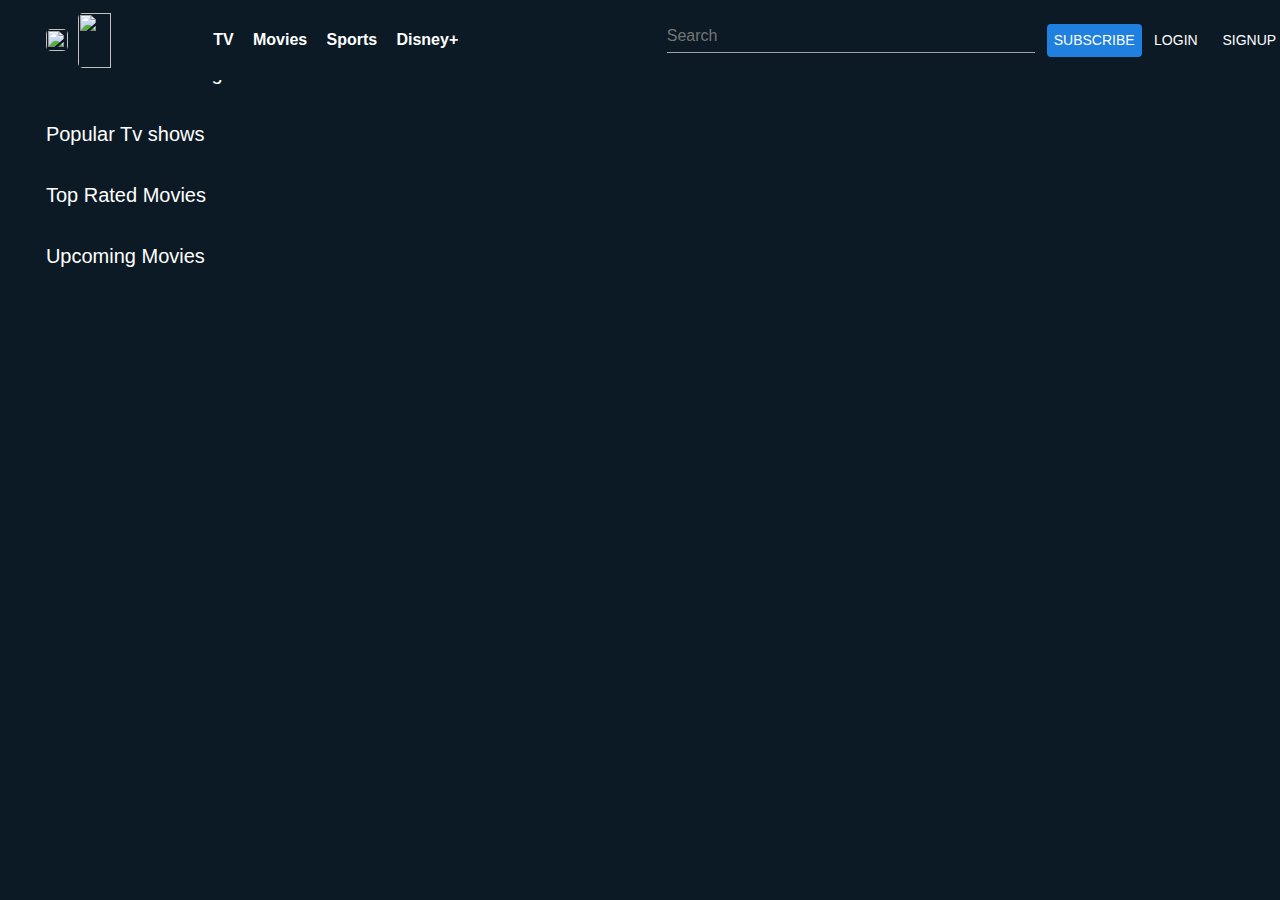
==== commit 1a04b1e4: "position of  search drop down fixed" ====
--- a/defaultMovie.html
+++ b/defaultMovie.html
@@ -4,6 +4,8 @@
     <meta charset="UTF-8" />
     <meta http-equiv="X-UA-Compatible" content="IE=edge" />
     <meta name="viewport" content="width=device-width, initial-scale=1.0" />
+    <meta http-equiv="Content-Security-Policy" content="upgrade-insecure-requests">
+
     <title>Document</title>
     <link rel="stylesheet" href="./defaultMovie.css">
   </head>
@@ -44,6 +46,7 @@
                 alt=""
               />
             </div>
+            <div class="search-drop" id="search-dropdown"></div>
 
           </div>
 
@@ -52,7 +55,6 @@
           <div id="signup-btn" class="login-btn">SIGNUP</div>
         </div>
       </div>
-      <div class="search-drop" id="search-dropdown"></div>
     </div>
 
     <div class="slidebar1" id="slidebar"></div>
--- a/defaultMovie.css
+++ b/defaultMovie.css
@@ -55,8 +55,12 @@
   width: 50%;
   display: flex;
   align-items: center;
-}
-
+  margin-left: 100px;
+
+}
+#searchbar{
+  position: relative;
+}
 #search-logo {
   margin-left: -22px;
   width: 16px;
@@ -100,7 +104,9 @@
 
 .search-drop {
   display: flex;
-  margin: 0 8% 0 52%;
+  position: absolute;
+  left: -10px;
+  
 }
 .hline {
   width: 97%;
@@ -150,7 +156,16 @@
 .category-text1 {
   color: white;
   font-size: 20px;
-  margin: 13% 0 0 3%;
+  margin: 50px 0 0 3%;
+}
+.movieDetails{
+  position: absolute; 
+  bottom: 0; 
+  background: rgb(0, 0, 0); 
+  background: rgba(0, 0, 0, 0.5); 
+  color: #f1f1f1; 
+  width: 97%; 
+  
 }
 #login {
   width: 35%;
@@ -161,6 +176,7 @@
   top: 270px;
   left: 38%;
   background-color: #0c111b;
+  z-index: 1999;
   display: none;
   box-shadow: -1px 1px 32px 3px rgba(40, 40, 57, 0.77);
   -webkit-box-shadow: -1px 1px 32px 3px rgba(40, 40, 57, 0.77);
@@ -228,3 +244,15 @@
   background-color: red;
   color: white;
 }
+@media only screen and (max-width: 800px) {
+  #search-button {
+    width: 250px;
+    height: 40px;
+  
+}
+#search-button input{
+  width: 210px;
+
+}
+
+}